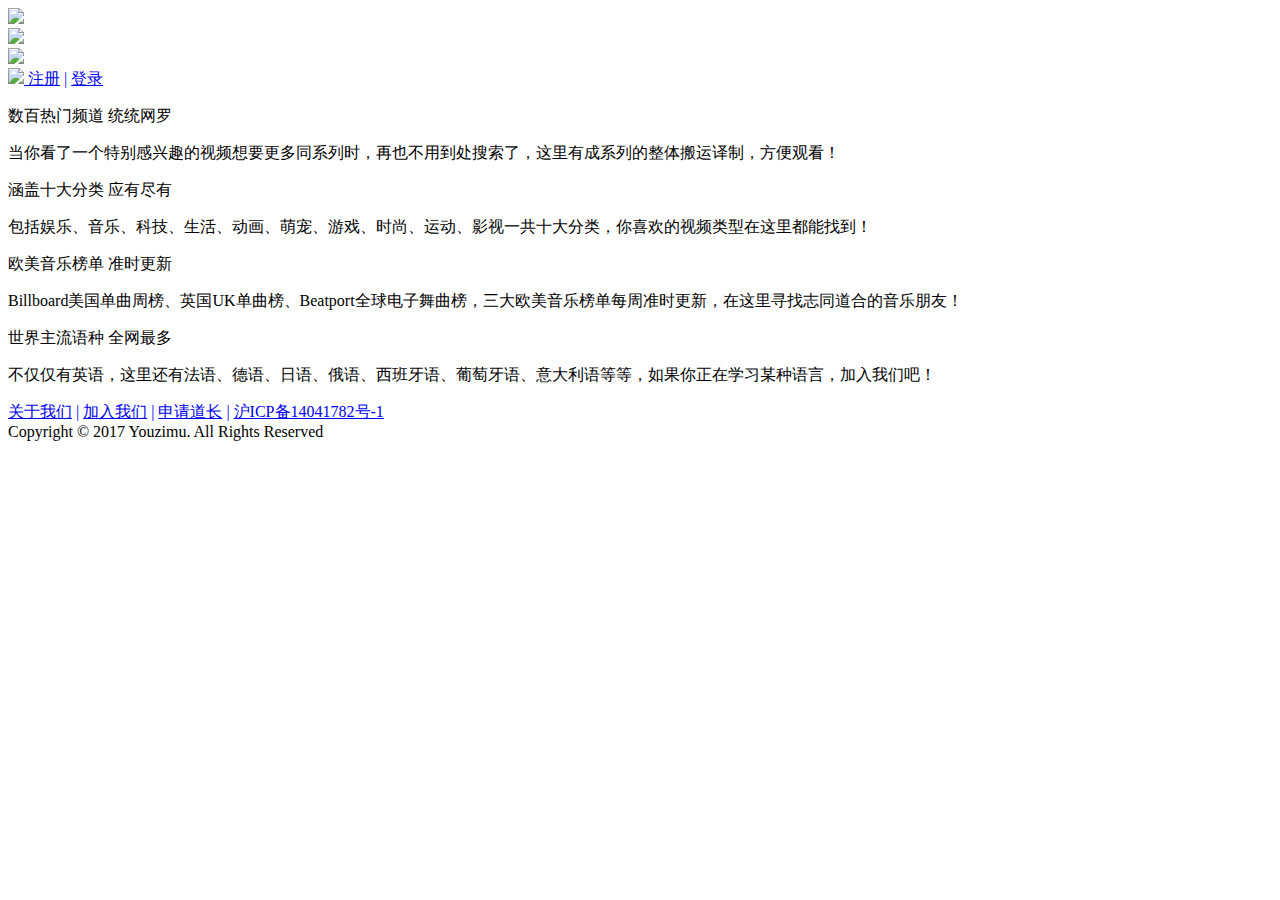
==== index.html @ c0e228d8 "init" ====
<!DOCTYPE html>
<html lang="en">

<!-- Mirrored from www.youzimu.com/ by HTTrack Website Copier/3.x [XR&CO'2014], Tue, 14 Nov 2017 05:43:15 GMT -->
<head>
	<meta charset="UTF-8">
	<title>WoKoo字幕组 | 专注分享欧美网络热门短视频</title>
	<meta http-equiv="keywords" content="WoKoo字幕组,柚站,字幕组,柚子木字幕组,柚子字幕组,美剧,美漫,超级英雄,动漫,科普,实验,电影,预告片,欧美音乐,MV,B榜,billboard,UK榜,木下大胃王,YouTube,油管">
	<meta name="description" content="专注分享欧美网络热门短视频">
	<link href="http://cdn.www.youzimu.com/images/index.css" rel="stylesheet" type="text/css">
</head>
<body>
<div id="qrcode" class="qrcode">
	<img src="http://cdn.www.youzimu.com/images/qrcode.jpg" />
</div>
<div id="qrcode2" class="qrcode">
	<img src="http://cdn.www.youzimu.com/android.png" />
</div>
<div id="qrcode3" class="qrcode">
	<img src="http://cdn.www.youzimu.com/ios.png" />
</div>
<div id="shadow_lay" class="shadow_lay">
	<a href = "javascript:void(0)"></a>
</div>
<div id="page_bga">
</div>
<div id="page_bgb">
</div>
<div id="page_con">
	<div id="page_cons">
		<div id="firstscreen">
			<div id="nav">
				<a id="logo" href="#">
					<img src="http://cdn.www.youzimu.com/images/title.png">
				</a>
				<a id="register" href="http://bb.youzimu.com/account/register/" class="login">注册</a>
				<a href="#" class="login">|</a>
				<a id="login" href="http://bb.youzimu.com/account/login/" class="login">登录</a>
				<a id="weibo" href="http://weibo.com/youzimucom/" target="_blank" class="icon"></a>
				<a id="wechat" class="icon" href = "javascript:void(0)"></a>
				<a id="website" href="http://bb.youzimu.com/" target="_blank" class="icon"></a>
			</div>
			<div id="main">
				<div id="app_logo"></div>
				<div id="app_name"></div>
				<div id="app_intro"></div>
				<div id="app_con">
					<div id="app_show"></div>
					<div id="app_download">
						<a href="javascript:void(0)" id="ios_download"></a>
						<a href="javascript:void(0)" id="android_download"></a>
					</div>
				</div>
			</div>
		</div>
	</div>
	<div id="app_feature">
		<div class="feature13_bg">
			<div class="feature_con">
				<div id="fea1_img"></div>
				<div id="fea1_text" class="fea_text">
					<p class="fea_title">数百热门频道 统统网罗</p>
					<p class="fea_con">当你看了一个特别感兴趣的视频想要更多同系列时，再也不用到处搜索了，这里有<span>成系列的整体搬运译制</span>，方便观看！</p>
				</div>
			</div>
		</div>
		<div class="feature24_bg">
			<div class="feature_con">
				<div id="fea2_img"></div>
				<div id="fea2_text" class="fea_text">
					<p class="fea_title">涵盖十大分类 应有尽有</p>
					<p class="fea_con">包括<span>娱乐、音乐、科技、生活、动画、萌宠、游戏、时尚、运动、影视</span>一共十大分类，你喜欢的视频类型在这里都能找到！</p>
				</div>
			</div>
		</div>
		<div class="feature13_bg">
			<div class="feature_con">
				<div id="fea3_img"></div>
				<div id="fea3_text" class="fea_text">
					<p class="fea_title">欧美音乐榜单 准时更新</p>
					<p class="fea_con"><span>Billboard美国单曲周榜、英国UK单曲榜、Beatport全球电子舞曲榜</span>，三大欧美音乐榜单每周准时更新，在这里寻找志同道合的音乐朋友！</p>
				</div>
			</div>
		</div>
		<div class="feature24_bg">
			<div class="feature_con">
				<div id="fea4_img"></div>
				<div id="fea4_text" class="fea_text">
					<p class="fea_title">世界主流语种 全网最多</p>
					<p class="fea_con">不仅仅有<span>英语</span>，这里还有<span>法语、德语、日语、俄语、西班牙语、葡萄牙语、意大利语</span>等等，如果你正在学习某种语言，加入我们吧！</p>
				</div>
			</div>
		</div>
	</div>
</div>
<div id="footer">
	<a id="about" href="about.html" class="foot_con" target="_blank" >关于我们</a>
	<a href="#" class="foot_con">|</a>
	<a id="join" href="zhaomu.html" class="foot_con" target="_blank" >加入我们</a>
	<a href="#" class="foot_con">|</a>
	<a id="apply" href="link.html" class="foot_con" target="_blank" >申请道长</a>
	<a href="#" class="foot_con">|</a>
	<a href="http://www.miitbeian.gov.cn/" class="foot_con" target="_blank" >沪ICP备14041782号-1</a>
	<br>
	Copyright © 2017 Youzimu. All Rights Reserved
</div>
<script type="text/javascript">
  var browser={
  	versions:function(){
            var u = navigator.userAgent, app = navigator.appVersion;
            return {         //移动终端浏览器版本信息
                 trident: u.indexOf('Trident') > -1, //IE内核
                presto: u.indexOf('Presto') > -1, //opera内核
                webKit: u.indexOf('AppleWebKit') > -1, //苹果、谷歌内核
                gecko: u.indexOf('Gecko') > -1 && u.indexOf('KHTML') == -1, //火狐内核
                mobile: !!u.match(/AppleWebKit.*Mobile.*/), //是否为移动终端
                ios: !!u.match(/\(i[^;]+;( U;)? CPU.+Mac OS X/), //ios终端
                android: u.indexOf('Android') > -1 || u.indexOf('Linux') > -1, //android终端或uc浏览器
                iPhone: u.indexOf('iPhone') > -1 , //是否为iPhone或者QQHD浏览器
                iPad: u.indexOf('iPad') > -1, //是否iPad
                webApp: u.indexOf('Safari') == -1 //是否web应该程序，没有头部与底部
            };
         }(),
         language:(navigator.browserLanguage || navigator.language).toLowerCase()
		}
</script> 
<script>
	// 微信二维码弹出
	document.getElementById("shadow_lay").onclick = function() {document.getElementById('qrcode').style.display='none';document.getElementById('qrcode2').style.display='none';document.getElementById('qrcode3').style.display='none';document.getElementById('shadow_lay').style.display='none';}
	document.getElementById("wechat").onclick = function() {document.getElementById('qrcode').style.display='block';document.getElementById('shadow_lay').style.display='block';}


	document.getElementById("android_download").onclick = function() {
		if(browser.versions.android){
			window.location.href = "http://res.imgoumi.com/YZMVideoClient-1.1.8.apk";
		}else{
			document.getElementById('qrcode2').style.display='block';
			document.getElementById('shadow_lay').style.display='block';
		}
	}
	document.getElementById("ios_download").onclick = function() {
		if(browser.versions.ios){
			window.location.href = "https://itunes.apple.com/us/app/柚tube/id1147497084?l=zh&amp;ls=1&amp;mt=8";
		}else{
			document.getElementById('qrcode3').style.display='block';
			document.getElementById('shadow_lay').style.display='block';
		}
	}

	// 超链接指向变色
	document.getElementById("login").onmouseover = function() {this.className='login_onmouseover';}
	document.getElementById("login").onmouseout = function() {this.className='login';}
	document.getElementById("register").onmouseover = function() {this.className='login_onmouseover';}
	document.getElementById("register").onmouseout = function() {this.className='login';}
	document.getElementById("about").onmouseover = function() {this.className='foot_con_onmouseover';}
	document.getElementById("about").onmouseout = function() {this.className='foot_con';}
	document.getElementById("join").onmouseover = function() {this.className='foot_con_onmouseover';}
	document.getElementById("join").onmouseout = function() {this.className='foot_con';}
	document.getElementById("apply").onmouseover = function() {this.className='foot_con_onmouseover';}
	document.getElementById("apply").onmouseout = function() {this.className='foot_con';}
	document.getElementById("ios_download").onmouseover = function() {this.style.background='url(http://cdn.www.youzimu.com/images/ios2.png) no-repeat scroll 0 0';}
	document.getElementById("ios_download").onmouseout = function() {this.style.background='url(http://cdn.www.youzimu.com/images/ios.png) no-repeat scroll 0 0';}
	document.getElementById("android_download").onmouseover = function() {this.style.background='url(http://cdn.www.youzimu.com/images/android2.png) no-repeat scroll 0 0';}
	document.getElementById("android_download").onmouseout = function() {this.style.background='url(http://cdn.www.youzimu.com/images/android.png) no-repeat scroll 0 0';}

	// 背景图片切换
	function fadeOut(ele) {
		if (ele) {
			var v = 1;
			var timer = null;
			timer = setInterval(function() {
				if (v > 0 ) {
					v -= 0.1;
					ele.style.opacity = v;
				} else {
					clearInterval(timer);
				}
			}, 100);
		}
	}
	var num = 0;
	function changeImage() {

		if(num == 0) {
			fadeOut(document.getElementById("page_bga"));
			document.getElementById("page_bga").style.background='url(http://cdn.www.youzimu.com/images/uk.png) no-repeat scroll 0 0';
			document.getElementById("page_bga").style.opacity=1;
			document.getElementById("page_bgb").style.background='url(http://cdn.www.youzimu.com/images/japan.png) no-repeat scroll 0 0';
			num = 1;
			return;
		}
		if(num == 1) {
			fadeOut(document.getElementById("page_bga"));
			document.getElementById("page_bga").style.background='url(http://cdn.www.youzimu.com/images/japan.png) no-repeat scroll 0 0';
			document.getElementById("page_bga").style.opacity=1;
			document.getElementById("page_bgb").style.background='url(http://cdn.www.youzimu.com/images/usa.png) no-repeat scroll 0 0';
			num = 2;
			return;
		}
		if(num == 2) {
			fadeOut(document.getElementById("page_bga"));
			document.getElementById("page_bga").style.background='url(http://cdn.www.youzimu.com/images/usa.png) no-repeat scroll 0 0';
			document.getElementById("page_bga").style.opacity=1;
			document.getElementById("page_bgb").style.background='url(http://cdn.www.youzimu.com/images/uk.png) no-repeat scroll 0 0';
			num = 0;
			return;
		}
	}
	setInterval("changeImage()",10000);



</script>
<div style="display:none;" id="__crond"><script src="https://s95.cnzz.com/z_stat.php?id=1257002721&amp;web_id=1257002721" language="JavaScript"></script></div>
</body>

<!-- Mirrored from www.youzimu.com/ by HTTrack Website Copier/3.x [XR&CO'2014], Tue, 14 Nov 2017 05:43:16 GMT -->
</html>
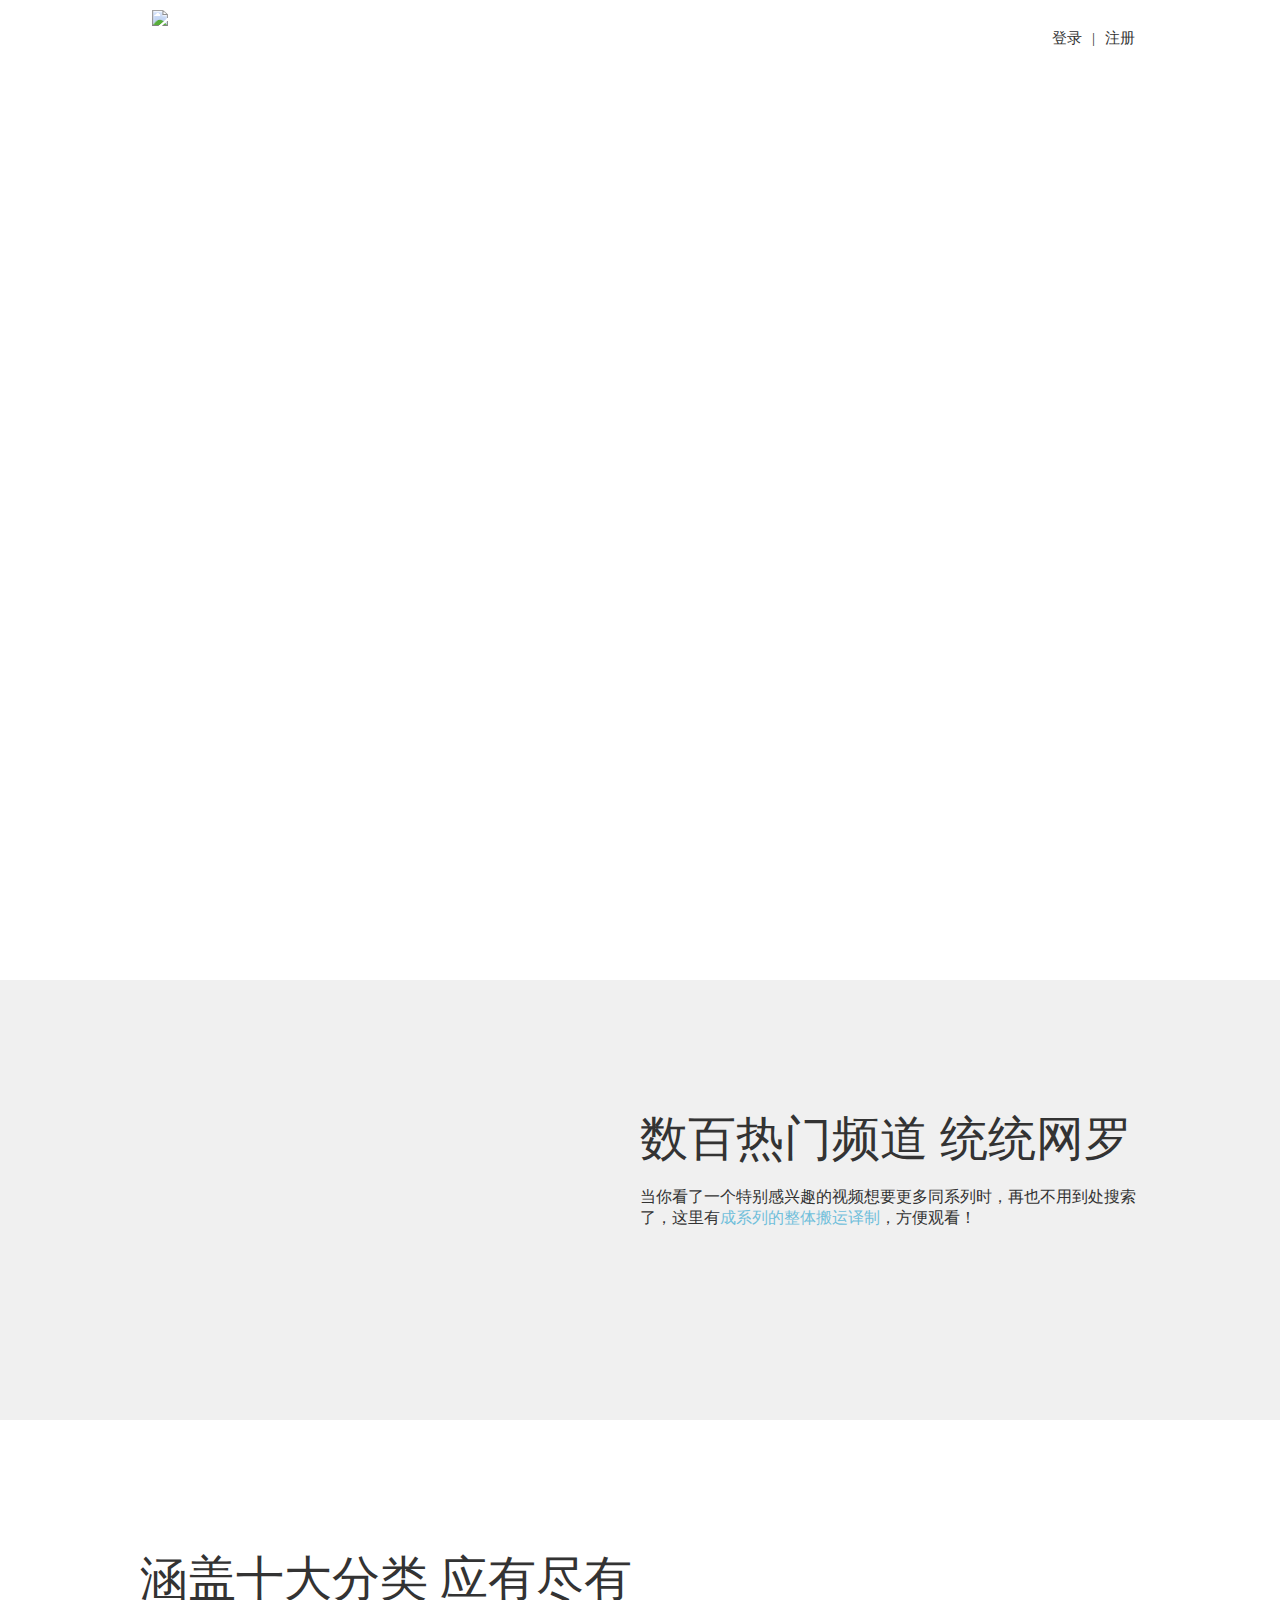
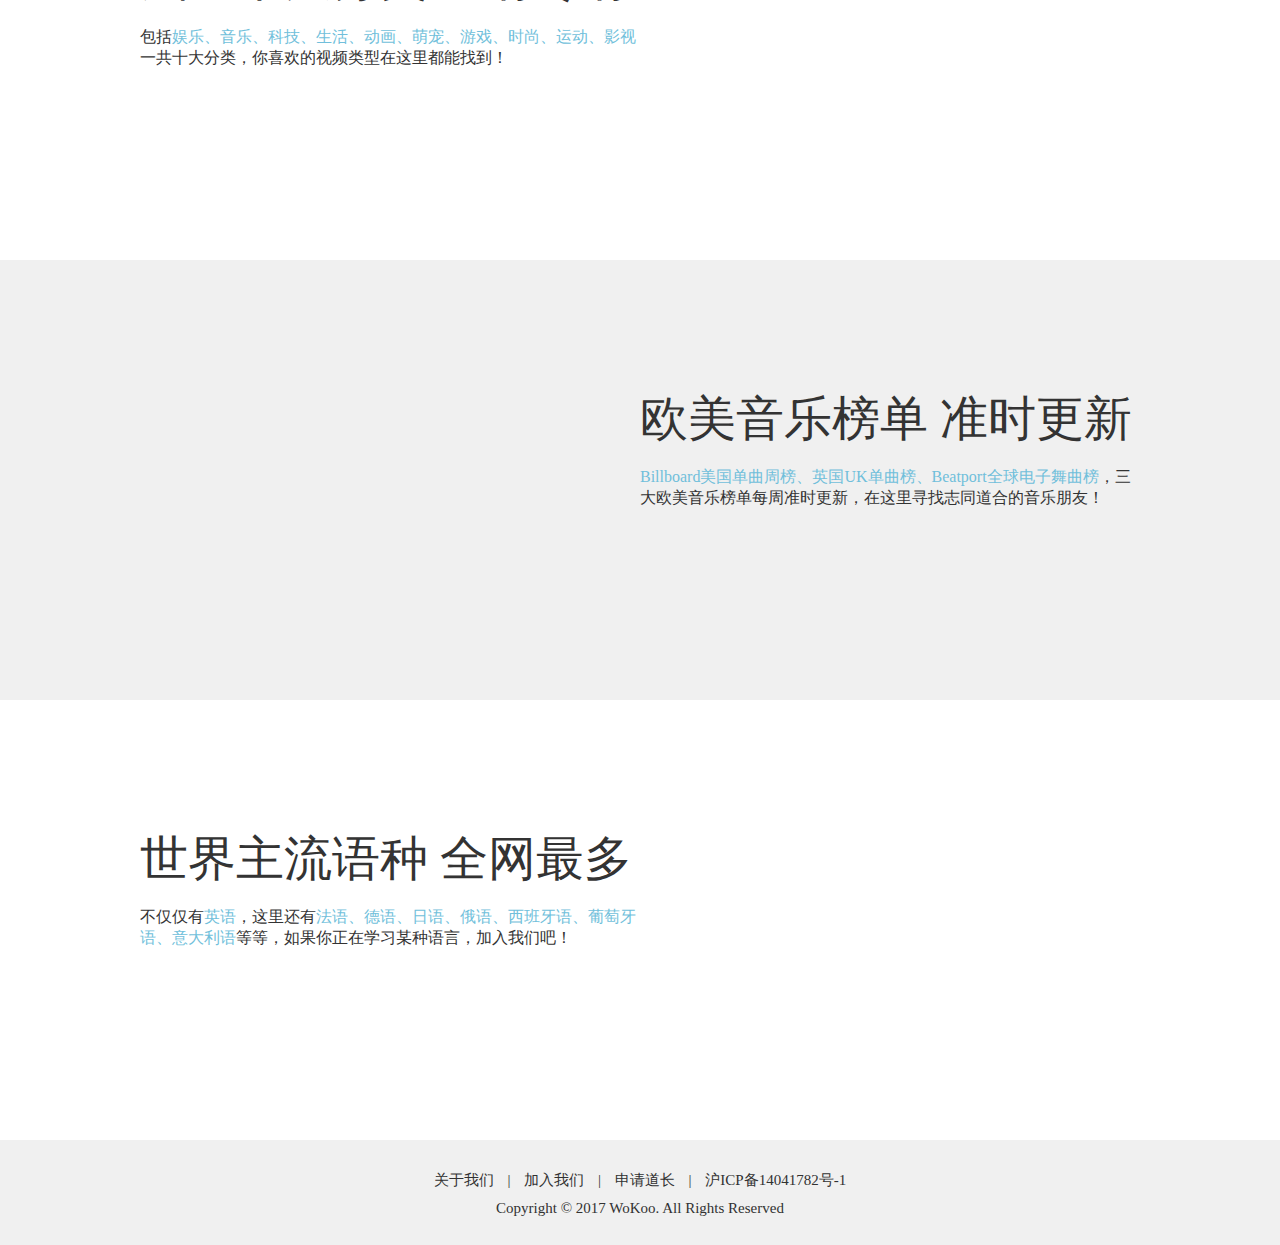
==== commit e0c79148: "..." ====
--- a/index.html
+++ b/index.html
@@ -5,9 +5,9 @@
 <head>
 	<meta charset="UTF-8">
 	<title>WoKoo字幕组 | 专注分享欧美网络热门短视频</title>
-	<meta http-equiv="keywords" content="WoKoo字幕组,柚站,字幕组,柚子木字幕组,柚子字幕组,美剧,美漫,超级英雄,动漫,科普,实验,电影,预告片,欧美音乐,MV,B榜,billboard,UK榜,木下大胃王,YouTube,油管">
+	<meta http-equiv="keywords" content="WoKoo字幕组,字幕组,美剧,美漫,超级英雄,动漫,科普,实验,电影,预告片,欧美音乐,MV,B榜,billboard,UK榜,木下大胃王,YouTube,油管">
 	<meta name="description" content="专注分享欧美网络热门短视频">
-	<link href="http://cdn.www.youzimu.com/images/index.css" rel="stylesheet" type="text/css">
+	<link href="index.css" rel="stylesheet" type="text/css">
 </head>
 <body>
 <div id="qrcode" class="qrcode">
@@ -102,7 +102,7 @@
 	<a href="#" class="foot_con">|</a>
 	<a href="http://www.miitbeian.gov.cn/" class="foot_con" target="_blank" >沪ICP备14041782号-1</a>
 	<br>
-	Copyright © 2017 Youzimu. All Rights Reserved
+	Copyright © 2017 WoKoo. All Rights Reserved
 </div>
 <script type="text/javascript">
   var browser={
--- a/index.css
+++ b/index.css
@@ -0,0 +1,295 @@
+body {
+	margin: 0px;
+}
+
+#page_bga {
+	position: absolute;
+	opacity: 1;
+	width: 100%;
+	height: 980px;
+	z-index: -1;
+	background: url(http://cdn.www.youzimu.com/images/uk.png) no-repeat scroll 0 0;
+}
+
+#page_bgb {
+	position: absolute;
+	opacity: 1;
+	width: 100%;
+	height: 980px;
+	z-index: -2;
+	background: url(http://cdn.www.youzimu.com/images/japan.png) no-repeat scroll 0 0;
+}
+
+/*page_content*/
+#page_con {
+	width: 100%;
+	margin: 0px auto;
+	/*background-color: rgb(99,99,99);*/
+}
+
+/*background*/
+#page_cons {
+	/*position: absolute;*/
+	position: relative;
+	width: 100%;
+	height: 980px;
+	/*z-index: -1;*/
+	/*background: url(http://cdn.www.youzimu.com/images/usa.png) no-repeat scroll 0 0;*/
+}
+
+#firstscreen {
+	margin: 0px auto;
+	max-width: 1000px;
+	min-width: 1000px;
+}
+
+/*navgation*/
+#nav {
+	width: 100%;
+	min-width: 540px;
+	height: 86px;
+	margin: 0px auto;
+	/*background: rgba(255, 255, 255, 0.5) none no-repeat scroll 0 0;*/
+}
+#nav a {
+	display: block;	
+	height: 86px;
+}
+#logo {
+	width: 216px;
+	margin: 0px 0px;
+	padding-left: 12px;
+	padding-top: 10px;
+	background: url(http://cdn.www.youzimu.com/images/titlebg.png) no-repeat scroll 0 0;
+	float: left;
+}
+
+.login {
+	line-height: 40px;
+	margin: 18px 5px;
+	font-size: 15px;
+	float: right;
+	font-family: 微软雅黑;
+	font-weight: 2px;
+	text-decoration: none;
+	color: rgb(50, 50, 50);
+}
+.login_onmouseover {
+	line-height: 40px;
+	margin: 18px 5px;
+	font-size: 15px;
+	float: right;
+	font-family: 微软雅黑;
+	font-weight: 2px;
+	text-decoration: none;
+	color: rgb(113, 191, 219);
+}
+.icon {
+	width: 40px;
+	margin: 18px 10px;
+	float: right;
+}
+#weibo {
+	background: url(http://cdn.www.youzimu.com/images/weibo.png) no-repeat scroll 0 0;
+}
+#wechat {
+	background: url(http://cdn.www.youzimu.com/images/wechat.png) no-repeat scroll 0 0;
+}
+#website {
+	background: url(http://cdn.www.youzimu.com/images/taolunban.png) no-repeat scroll 0 0;
+}
+
+/*main*/
+#main {
+	/*background: rgba(255, 255, 55, 0.5);*/
+	/*height: 1000px;*/
+}
+#app_logo {
+	width: 222px;
+	height: 224px;
+	margin: 60px auto 0 auto;
+	background: url(http://cdn.www.youzimu.com/images/applogo.png) no-repeat scroll 0 0;
+}
+#app_name {
+	width: 163px;
+	height: 43px;
+	margin: 20px auto 0 auto;
+	background: url(http://cdn.www.youzimu.com/images/appname.png) no-repeat scroll 0 0;
+}
+#app_intro {
+	width: 532px;
+	height: 40px;
+	margin: 20px auto 0 auto;
+	background: url(http://cdn.www.youzimu.com/images/appintro.png) no-repeat scroll 0 0;
+}
+#app_con {
+	margin-top: 69px;
+}
+#app_show {
+	width: 479px;
+	height: 423px;
+	float: left;
+	background: url(http://cdn.www.youzimu.com/images/iphone.png) no-repeat scroll 0 0;
+}
+#app_download {
+	padding-top: 90px;
+	max-width: 479px;
+	min-width: 371px;
+	height: 333px;
+	float: right;
+}
+#ios_download {
+	width: 321px;
+	height: 98px;
+	margin: 20px 0px 20px 0px;
+	background: url(http://cdn.www.youzimu.com/images/ios.png) no-repeat scroll 0 0;
+	float: right;
+}
+#android_download {
+	width: 321px;
+	height: 98px;
+	margin: 20px 0px 20px 0px;
+	background: url(http://cdn.www.youzimu.com/images/android.png) no-repeat scroll 0 0;
+	float: right;
+}
+
+/*feature*/
+#app_feature {
+	width: 100%;
+	min-width: 540px;
+	margin: 0px auto;
+	float right;
+	/*background-color: rgb(45,45,45);*/
+}
+.feature13_bg {
+	height: 440px;
+	margin: 0px;
+	background-color: rgb(240, 240, 240);
+}
+.feature24_bg {
+	height: 440px;
+	margin: 0px;
+}
+.feature_con {
+	width: 1000px;
+	padding: 5% 0;
+	margin: 0px auto;
+	min-width: 1000px;
+}
+.fea_text {
+	padding-top: 55px;
+	width: 500px;
+}
+#fea1_img {
+	height: 279px;
+	width: 401px;
+	float: left;
+	background: url(http://cdn.www.youzimu.com/images/4.png) no-repeat scroll 0 0;
+}
+#fea1_text {
+	float: right;
+}
+#fea3_img {
+	height: 229px;
+	width: 453px;
+	float: left;
+	background: url(http://cdn.www.youzimu.com/images/2.png) no-repeat scroll 0 0;
+}
+#fea3_text {
+	float: right;
+}
+#fea2_img {
+	height: 237px;
+	width: 237px;
+	float: right;
+	background: url(http://cdn.www.youzimu.com/images/3.png) no-repeat scroll 0 0;
+}
+#fea2_text {
+	float: left;
+}
+#fea4_img {
+	height: 241px;
+	width: 215px;
+	float: right;
+	background: url(http://cdn.www.youzimu.com/images/1.png) no-repeat scroll 0 0;
+}
+#fea4_text {
+	float: left;
+}
+.fea_title {
+	font-size: 48px;
+	color: rgb(51, 51, 51);
+	margin: 8px 0px;
+	font-family: 微软雅黑;
+}
+.fea_con {
+	font-size: 16px;
+	color: rgb(51, 51, 51);
+	font-family: 微软雅黑;
+}
+.fea_con span {
+	color: rgb(113, 191, 219);
+}
+
+/*footer*/
+#footer {
+	height: 85px;
+	width: 100%;
+	margin: 0px;
+	padding-top: 20px;
+	text-align: center;
+	font-family: 微软雅黑;
+	font-size: 15px;
+	color: rgb(50, 50, 50);
+	background-color: rgb(240, 240, 240);
+	clear: both;
+}
+.foot_con {
+	line-height: 40px;
+	margin: 18px 5px;
+	font-size: 15px;
+	font-family: 微软雅黑;
+	font-weight: 2px;
+	text-decoration: none;
+	color: rgb(50, 50, 50);
+}
+.foot_con_onmouseover {
+	line-height: 40px;
+	margin: 18px 5px;
+	font-size: 15px;
+	font-family: 微软雅黑;
+	font-weight: 2px;
+	text-decoration: none;
+	color: rgb(113, 191, 219);
+}
+
+
+/*wechat*/
+.shadow_lay{ 
+	display: none; 
+	position: fixed; 
+	top: 0%; 
+	left: 0%; 
+	width: 100%; 
+	height: 100%; 
+	background-color: rgba(0, 0, 0, 0.2); 
+	z-index:1001; 
+} 
+.shadow_lay a { 
+	display: inherit;
+	width: 100%; 
+	height: 100%; 
+} 
+.qrcode { 
+	display: none; 
+	position: fixed; 
+	top: 20%; 
+	left: 40%; 
+	width: 20%; 
+	background-color: rgb(255, 255, 255); 
+	z-index:1002; 
+	overflow: auto; 
+} 
+.qrcode img {
+	width: 100%;
+}